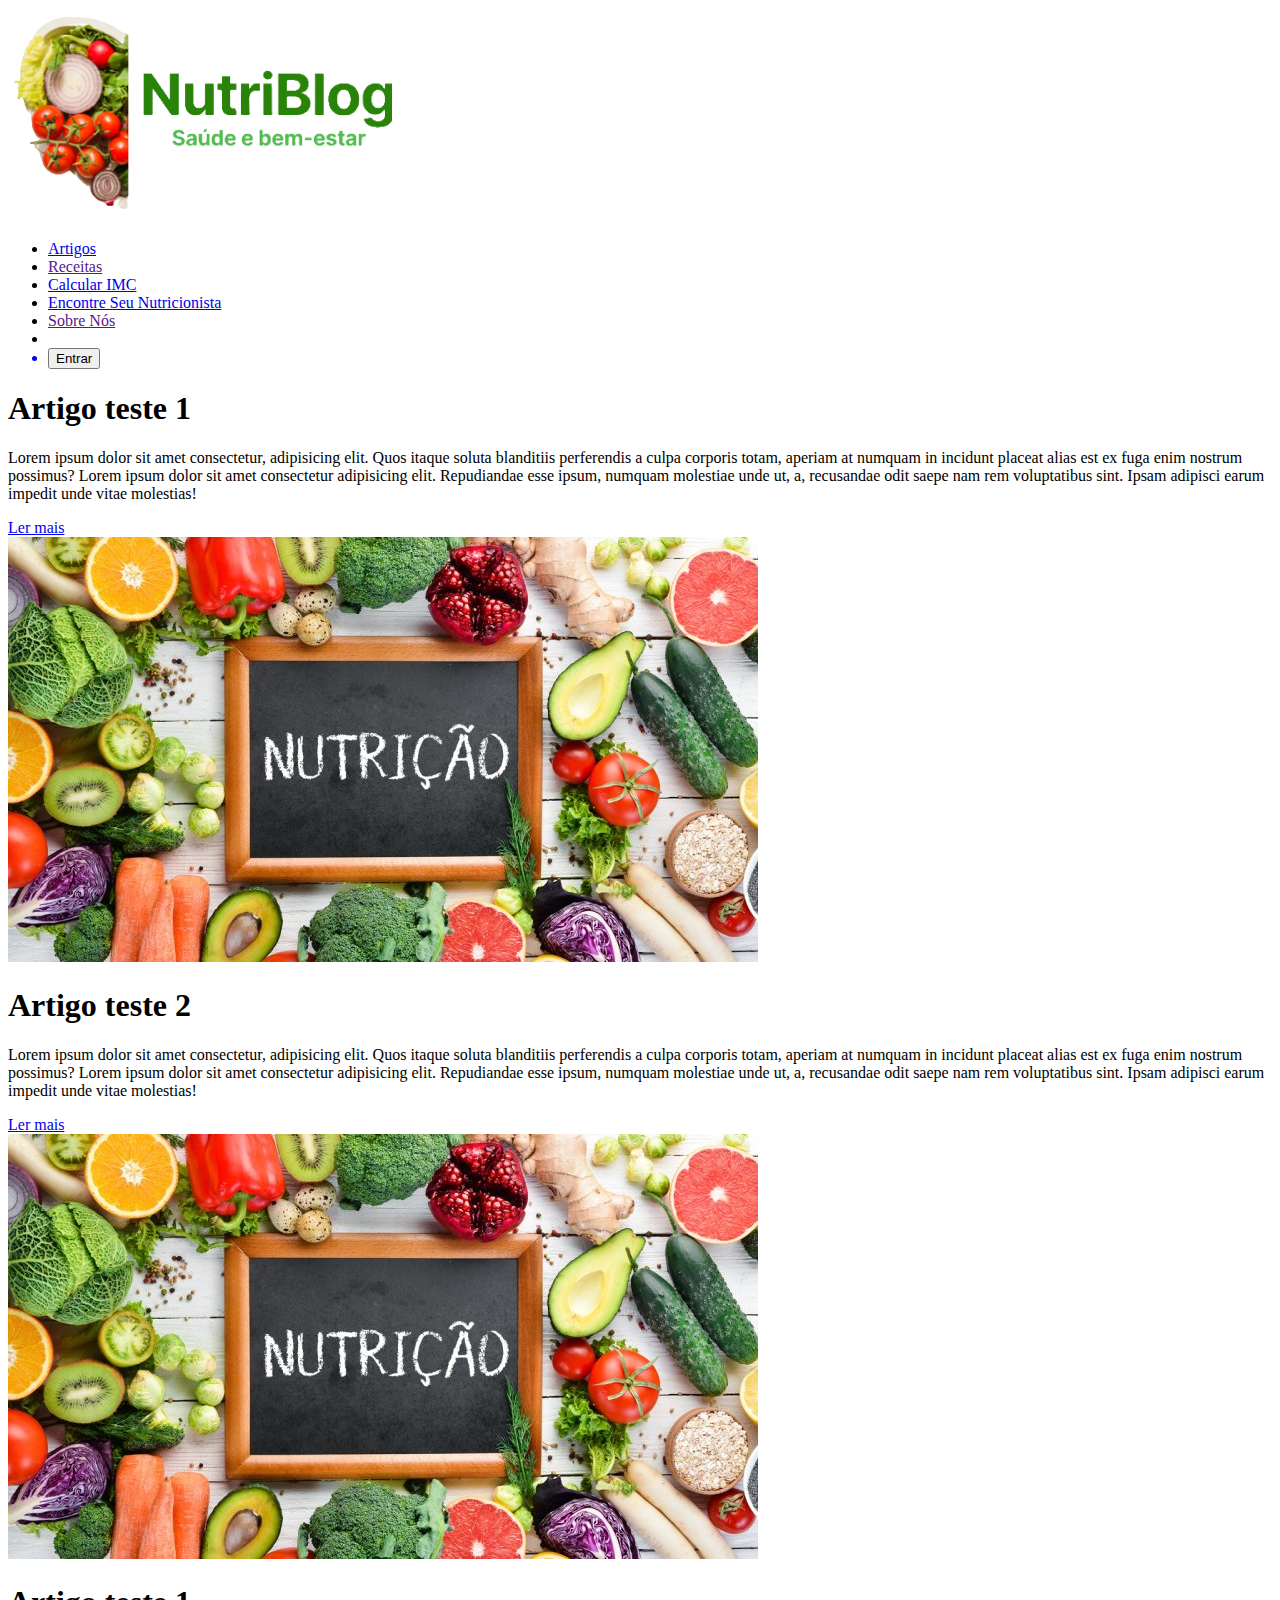
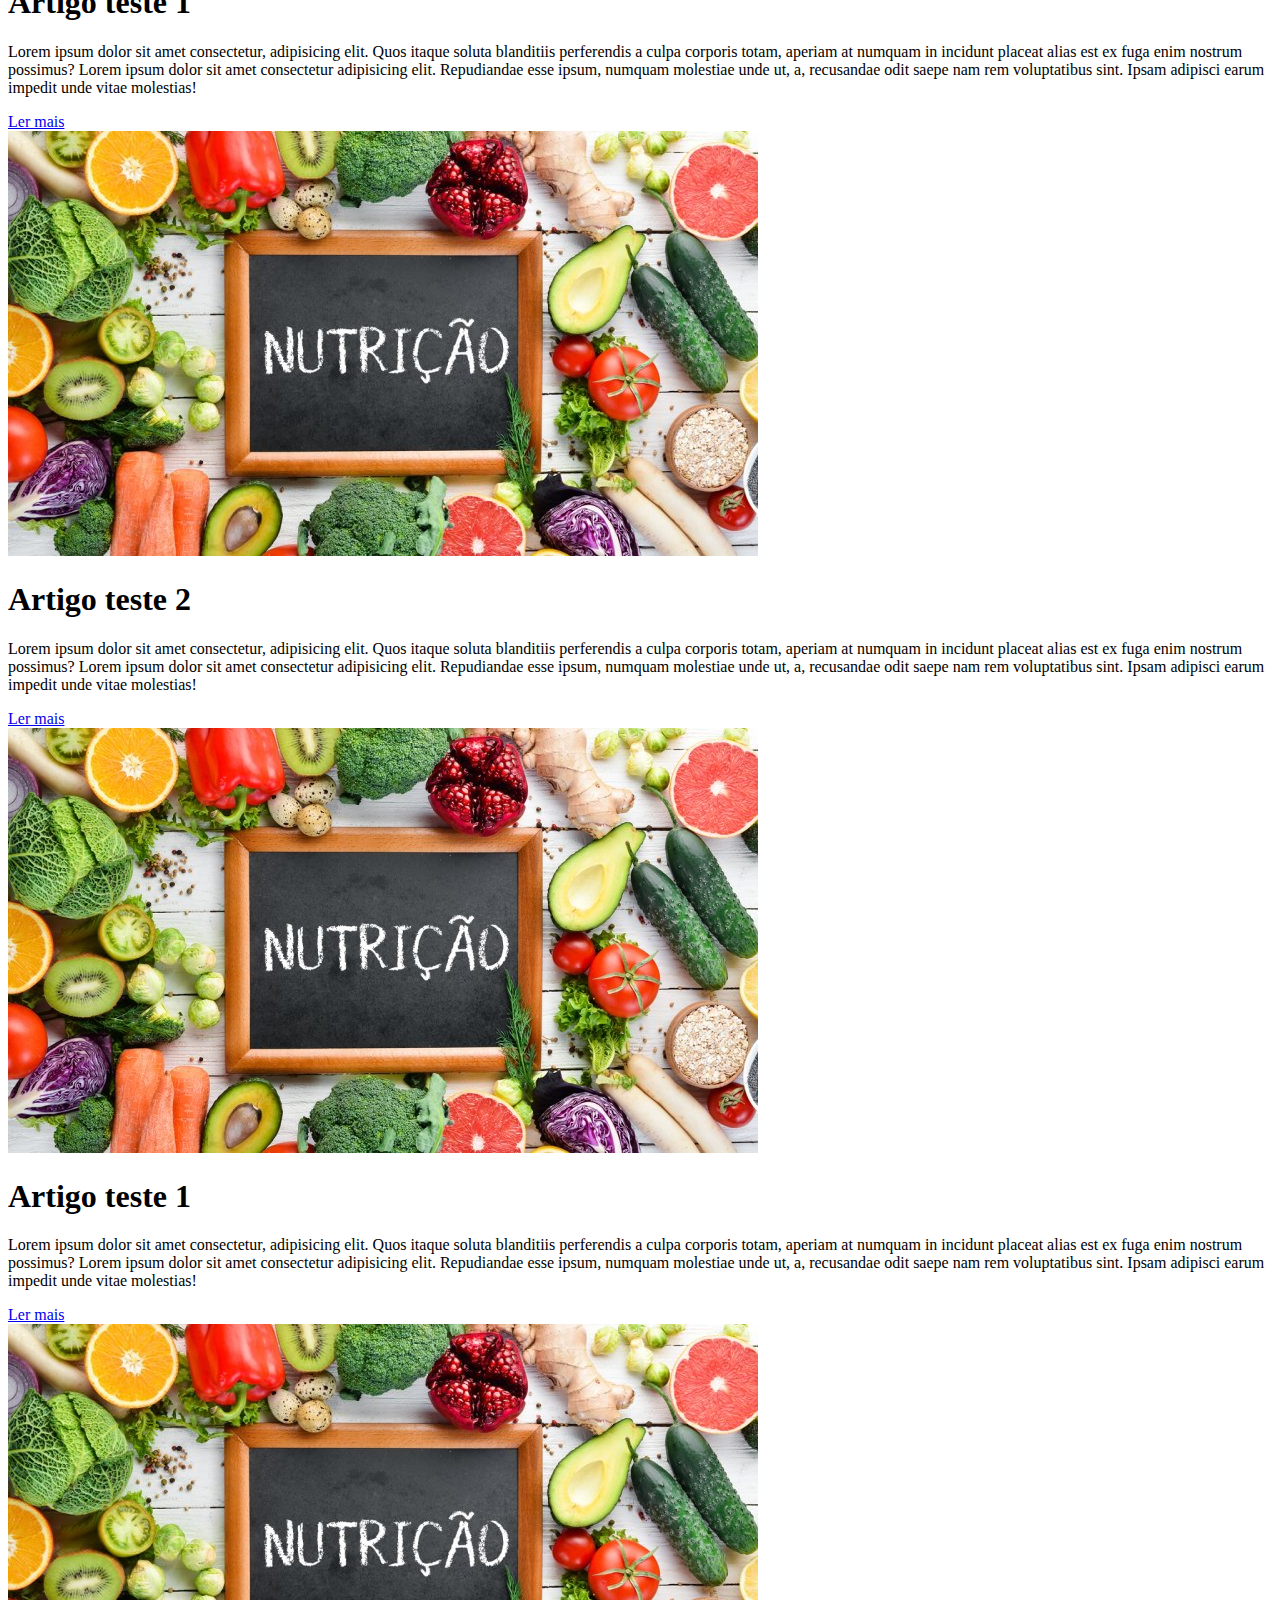
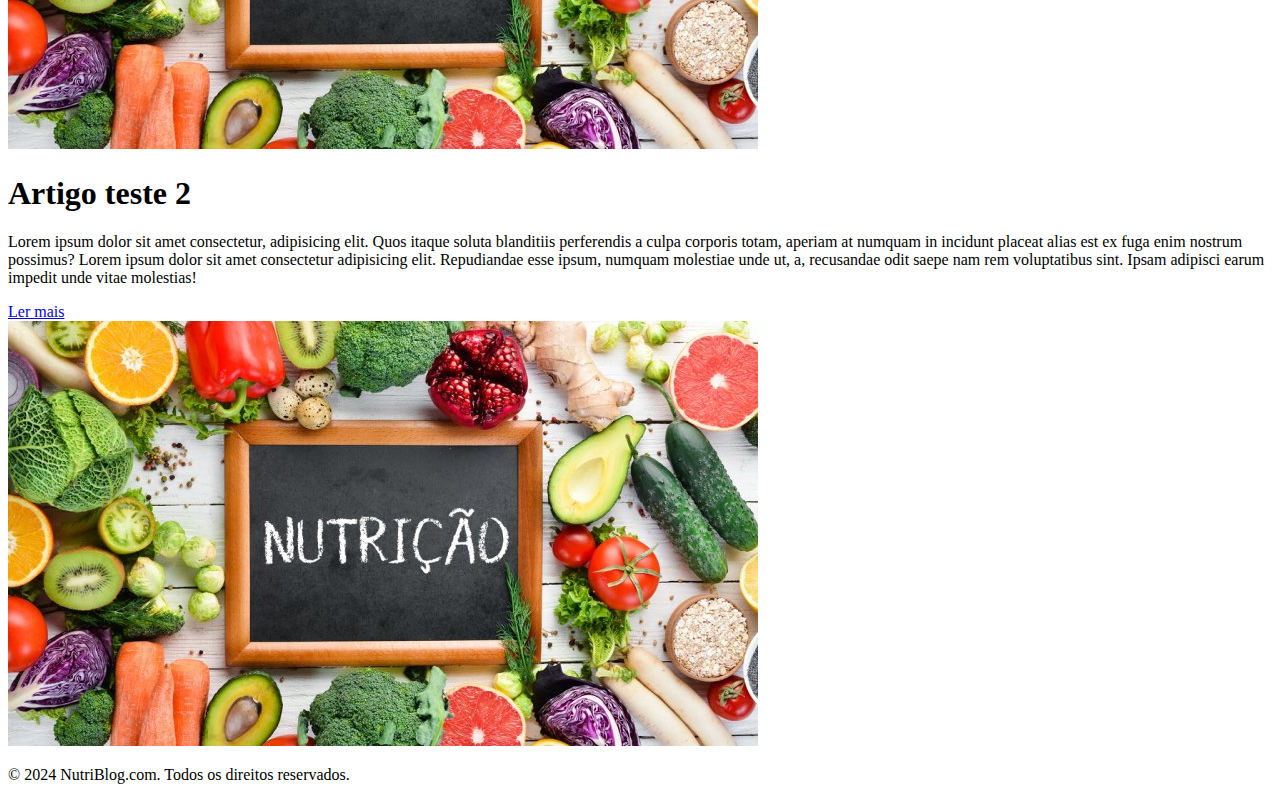
==== NutriBlog/artigos.html @ ad6dd164 "Entrega Segunda Sprint" ====
<!DOCTYPE html>
<html lang="en">
<head>
    <meta charset="UTF-8">
    <meta name="viewport" content="width=device-width, initial-scale=1.0">
    <title>NutriBlog</title>
    <link rel="stylesheet" href="../css/artigos.css">
</head>
<body>
    <!--Cabeçalho-->  
    <header class="cabecalho">
        <div class="container">
            <div class="logo">
                <a href="index.html"><img src="img/logo.png" alt="Logo"></a>
            </div>
            <nav>
                <ul>
                    <li><a href="artigos.html">Artigos</a></li>
                    <li><a href="">Receitas</a></li>
                    <li><a href="index.html">Calcular IMC</a></li>
                    <li><a href="https://dietbox.me/pt-BR/Nutricionistas">Encontre Seu Nutricionista</a></li>
                    <li><a href="">Sobre Nós</a></li>
                    <li></li><a href="login.html"><li class="menu" ><button class="login">Entrar</button></li></a></li>
                    <!-- Adicione mais itens de menu conforme necessário -->
                </ul>
            </nav>
        </div>
    </header>

    <!--ARTIGOS-->
    
    <div class="artigos" id="art1">
        <div class="arttexto">
            <h1>Artigo teste 1</h1>
            <p>Lorem ipsum dolor sit amet consectetur, adipisicing elit. Quos itaque soluta blanditiis perferendis
            a culpa corporis totam, aperiam at numquam in incidunt placeat alias est ex fuga enim nostrum possimus?
            Lorem ipsum dolor sit amet consectetur adipisicing elit. Repudiandae esse ipsum, numquam molestiae unde
            ut, a, recusandae odit saepe nam rem voluptatibus sint. Ipsam adipisci earum impedit unde vitae molestias!</p>
            <a href="pagina-de-leitura-mais.html" class="lerMaisBtn">Ler mais</a>
        </div>        
        <div class="artimagem">
            <img src="img/nutricao.jpg" alt="">
        </div> 
</div>

<div class="artigos">
        <div class="arttexto">
            <h1>Artigo teste 2</h1>
            <p>Lorem ipsum dolor sit amet consectetur, adipisicing elit. Quos itaque soluta blanditiis perferendis
            a culpa corporis totam, aperiam at numquam in incidunt placeat alias est ex fuga enim nostrum possimus?
            Lorem ipsum dolor sit amet consectetur adipisicing elit. Repudiandae esse ipsum, numquam molestiae unde
            ut, a, recusandae odit saepe nam rem voluptatibus sint. Ipsam adipisci earum impedit unde vitae molestias!</p>
            <a href="pagina-de-leitura-mais.html" class="lerMaisBtn">Ler mais</a>
        </div>        
        <div class="artimagem">
            <img src="img/nutricao.jpg" alt="">
        </div> 
</div>
<!--ARTIGOS-->
    
<div class="artigos">
    <div class="arttexto">
        <h1>Artigo teste 1</h1>
        <p>Lorem ipsum dolor sit amet consectetur, adipisicing elit. Quos itaque soluta blanditiis perferendis
        a culpa corporis totam, aperiam at numquam in incidunt placeat alias est ex fuga enim nostrum possimus?
        Lorem ipsum dolor sit amet consectetur adipisicing elit. Repudiandae esse ipsum, numquam molestiae unde
        ut, a, recusandae odit saepe nam rem voluptatibus sint. Ipsam adipisci earum impedit unde vitae molestias!</p>
        <a href="pagina-de-leitura-mais.html" class="lerMaisBtn">Ler mais</a>
    </div>        
    <div class="artimagem">
        <img src="img/nutricao.jpg" alt="">
    </div> 
</div>

<div class="artigos">
    <div class="arttexto">
        <h1>Artigo teste 2</h1>
        <p>Lorem ipsum dolor sit amet consectetur, adipisicing elit. Quos itaque soluta blanditiis perferendis
        a culpa corporis totam, aperiam at numquam in incidunt placeat alias est ex fuga enim nostrum possimus?
        Lorem ipsum dolor sit amet consectetur adipisicing elit. Repudiandae esse ipsum, numquam molestiae unde
        ut, a, recusandae odit saepe nam rem voluptatibus sint. Ipsam adipisci earum impedit unde vitae molestias!</p>
        <a href="pagina-de-leitura-mais.html" class="lerMaisBtn">Ler mais</a>
    </div>        
    <div class="artimagem">
        <img src="img/nutricao.jpg" alt="">
    </div> 
</div>
<!--ARTIGOS-->
    
<div class="artigos">
    <div class="arttexto">
        <h1>Artigo teste 1</h1>
        <p>Lorem ipsum dolor sit amet consectetur, adipisicing elit. Quos itaque soluta blanditiis perferendis
        a culpa corporis totam, aperiam at numquam in incidunt placeat alias est ex fuga enim nostrum possimus?
        Lorem ipsum dolor sit amet consectetur adipisicing elit. Repudiandae esse ipsum, numquam molestiae unde
        ut, a, recusandae odit saepe nam rem voluptatibus sint. Ipsam adipisci earum impedit unde vitae molestias!</p>
        <a href="pagina-de-leitura-mais.html" class="lerMaisBtn">Ler mais</a>
    </div>        
    <div class="artimagem">
        <img src="img/nutricao.jpg" alt="">
    </div> 
</div>

<div class="artigos">
    <div class="arttexto">
        <h1>Artigo teste 2</h1>
        <p>Lorem ipsum dolor sit amet consectetur, adipisicing elit. Quos itaque soluta blanditiis perferendis
        a culpa corporis totam, aperiam at numquam in incidunt placeat alias est ex fuga enim nostrum possimus?
        Lorem ipsum dolor sit amet consectetur adipisicing elit. Repudiandae esse ipsum, numquam molestiae unde
        ut, a, recusandae odit saepe nam rem voluptatibus sint. Ipsam adipisci earum impedit unde vitae molestias!</p>
        <a href="pagina-de-leitura-mais.html" class="lerMaisBtn">Ler mais</a>
    </div>        
    <div class="artimagem">
        <img src="img/nutricao.jpg" alt="">
    </div> 
</div>
<footer class="rodape">
    <div class="container">
        <p>&copy; 2024 NutriBlog.com. Todos os direitos reservados.</p>
    </div>
</footer>
</body>
</html>
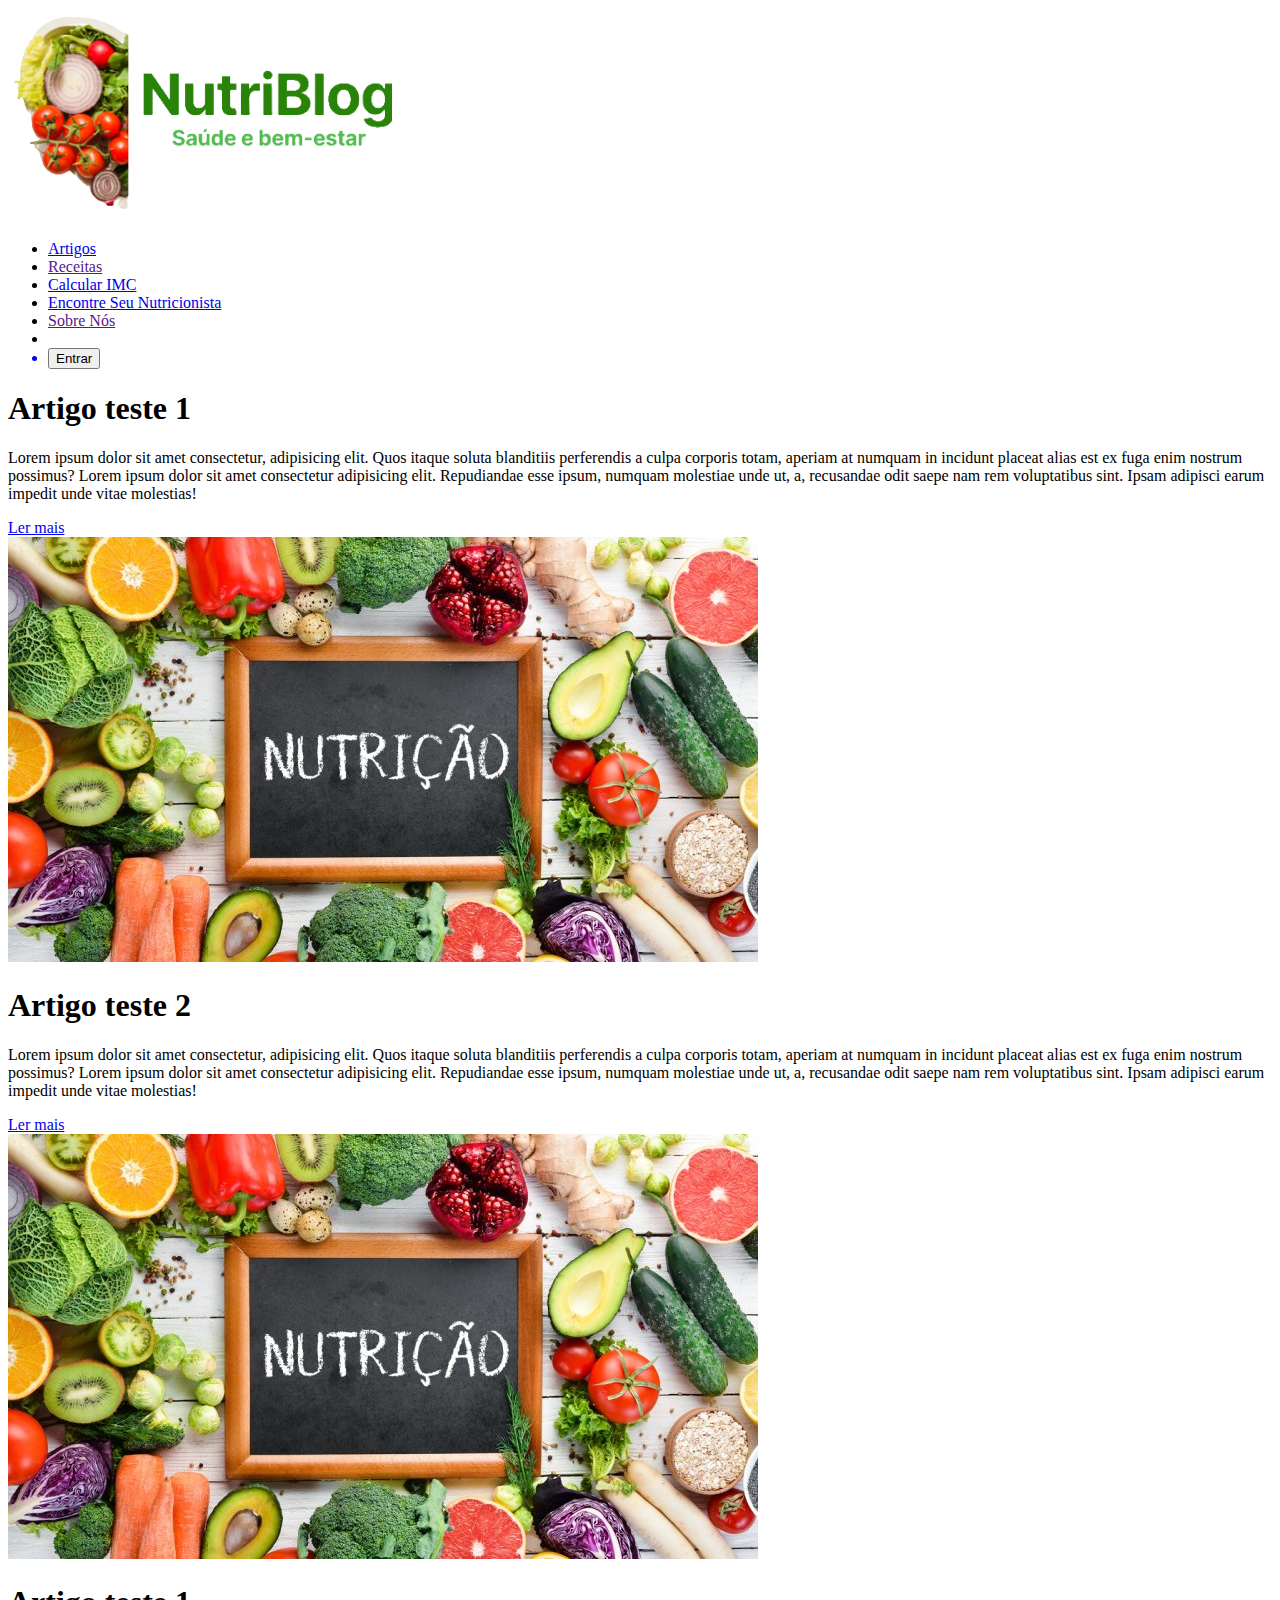
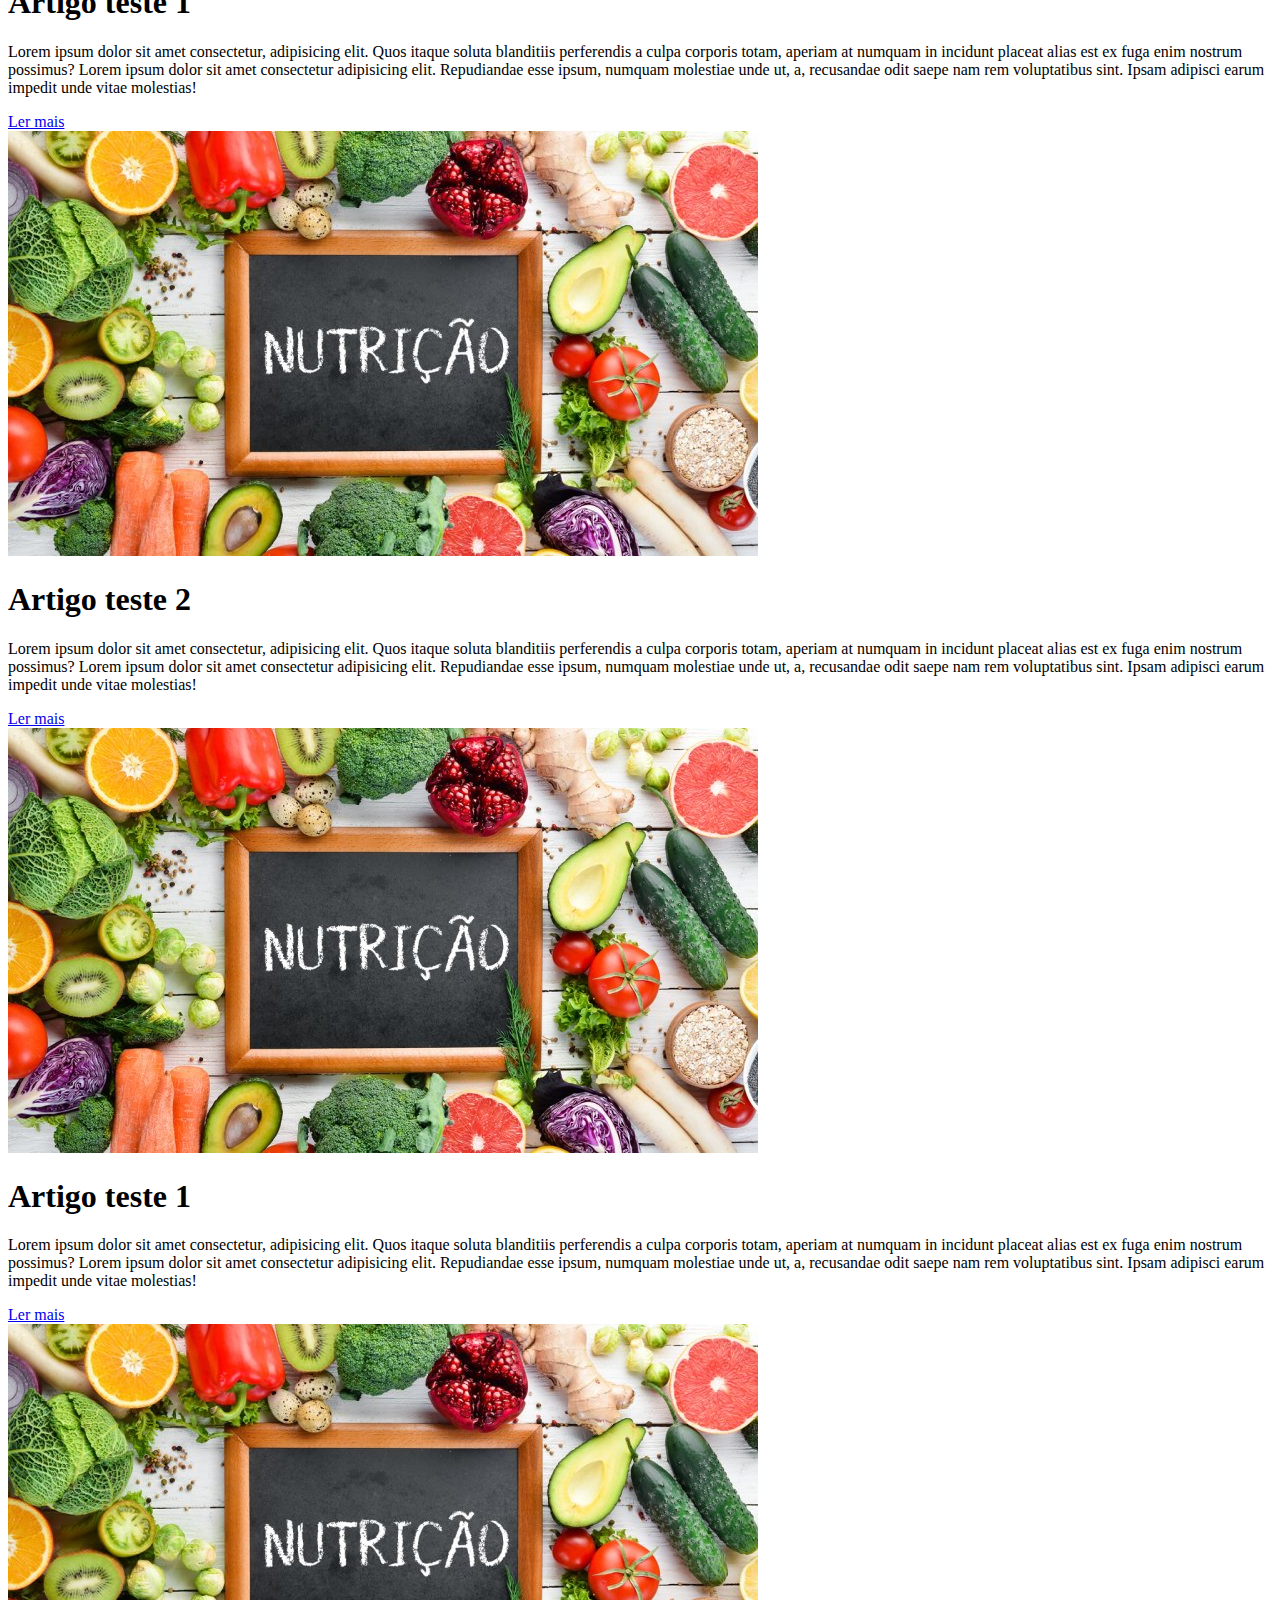
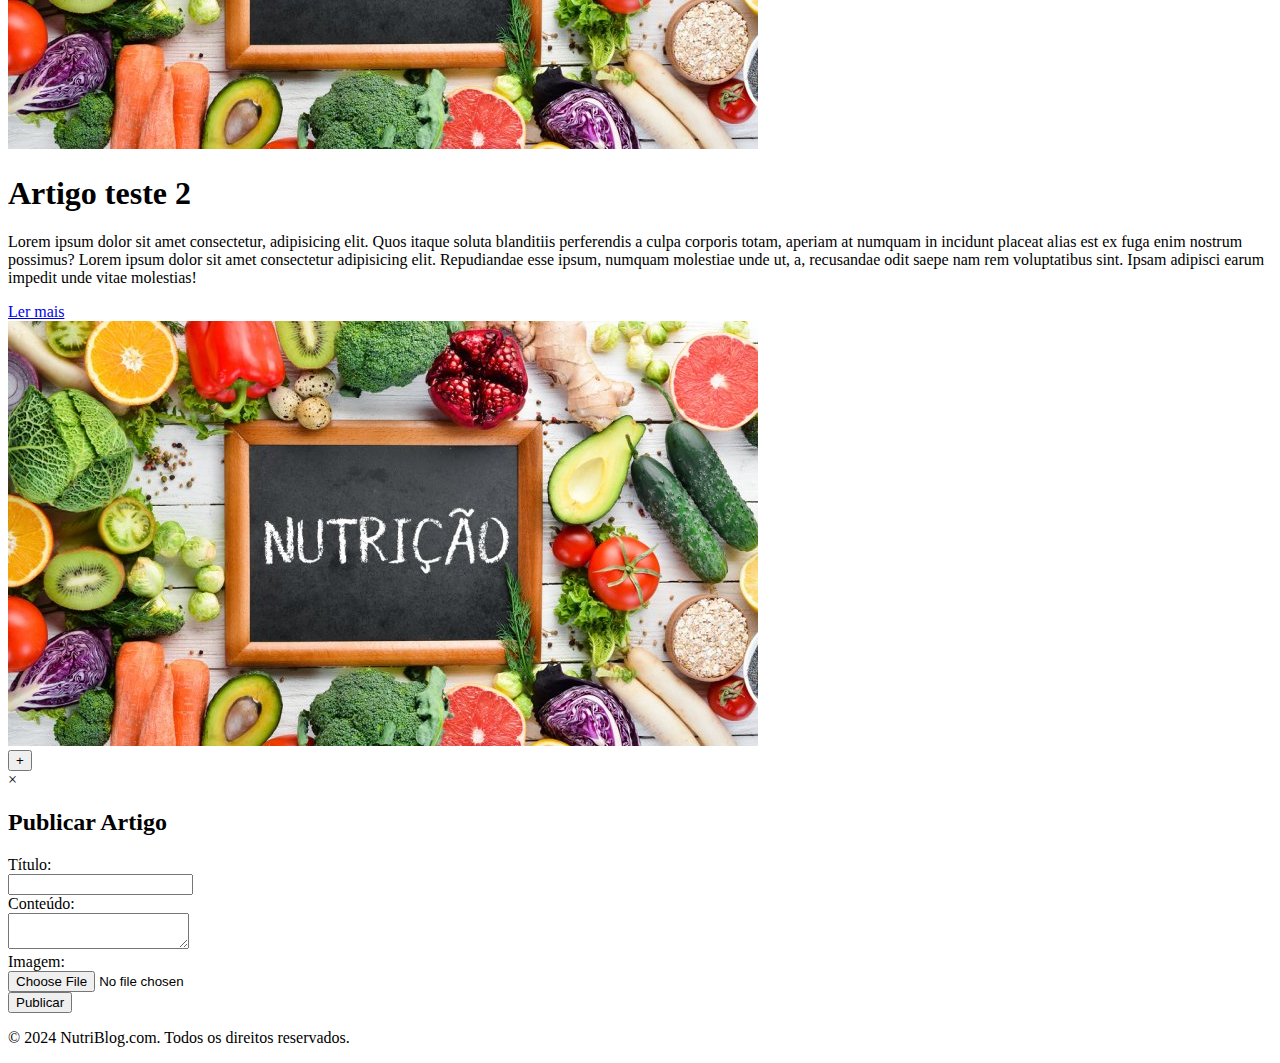
==== commit d64e9f92: "Entrega da segunda Sprint" ====
--- a/NutriBlog/artigos.html
+++ b/NutriBlog/artigos.html
@@ -36,7 +36,7 @@
             a culpa corporis totam, aperiam at numquam in incidunt placeat alias est ex fuga enim nostrum possimus?
             Lorem ipsum dolor sit amet consectetur adipisicing elit. Repudiandae esse ipsum, numquam molestiae unde
             ut, a, recusandae odit saepe nam rem voluptatibus sint. Ipsam adipisci earum impedit unde vitae molestias!</p>
-            <a href="pagina-de-leitura-mais.html" class="lerMaisBtn">Ler mais</a>
+            <a href="artigo1.html" class="lerMaisBtn">Ler mais</a>
         </div>        
         <div class="artimagem">
             <img src="img/nutricao.jpg" alt="">
@@ -114,10 +114,33 @@
         <img src="img/nutricao.jpg" alt="">
     </div> 
 </div>
+<!-- Botão de adicionar artigo -->
+<button id="addButton">+</button>
+
+<!-- Popup de publicação de artigo -->
+<div id="popup" class="popup">
+    <div class="popup-content">
+        <span class="close" onclick="closePopup()">&times;</span>
+
+        <!-- Formulário de publicação de artigo -->
+        <h2>Publicar Artigo</h2>
+        <form id="articleForm" enctype="multipart/form-data">
+            <label for="titulo">Título:</label><br>
+            <input type="text" id="titulo" name="titulo"><br>
+            <label for="conteudo">Conteúdo:</label><br>
+            <textarea id="conteudo" name="conteudo"></textarea><br>
+            <label for="imagem">Imagem:</label><br>
+            <input type="file" id="imagem" name="imagem"><br>
+            <button type="submit" class="publi">Publicar</button>
+        </form>
+        
+    </div>
+</div>
 <footer class="rodape">
     <div class="container">
         <p>&copy; 2024 NutriBlog.com. Todos os direitos reservados.</p>
     </div>
 </footer>
+<script src="js/artigos.js"></script>
 </body>
 </html>